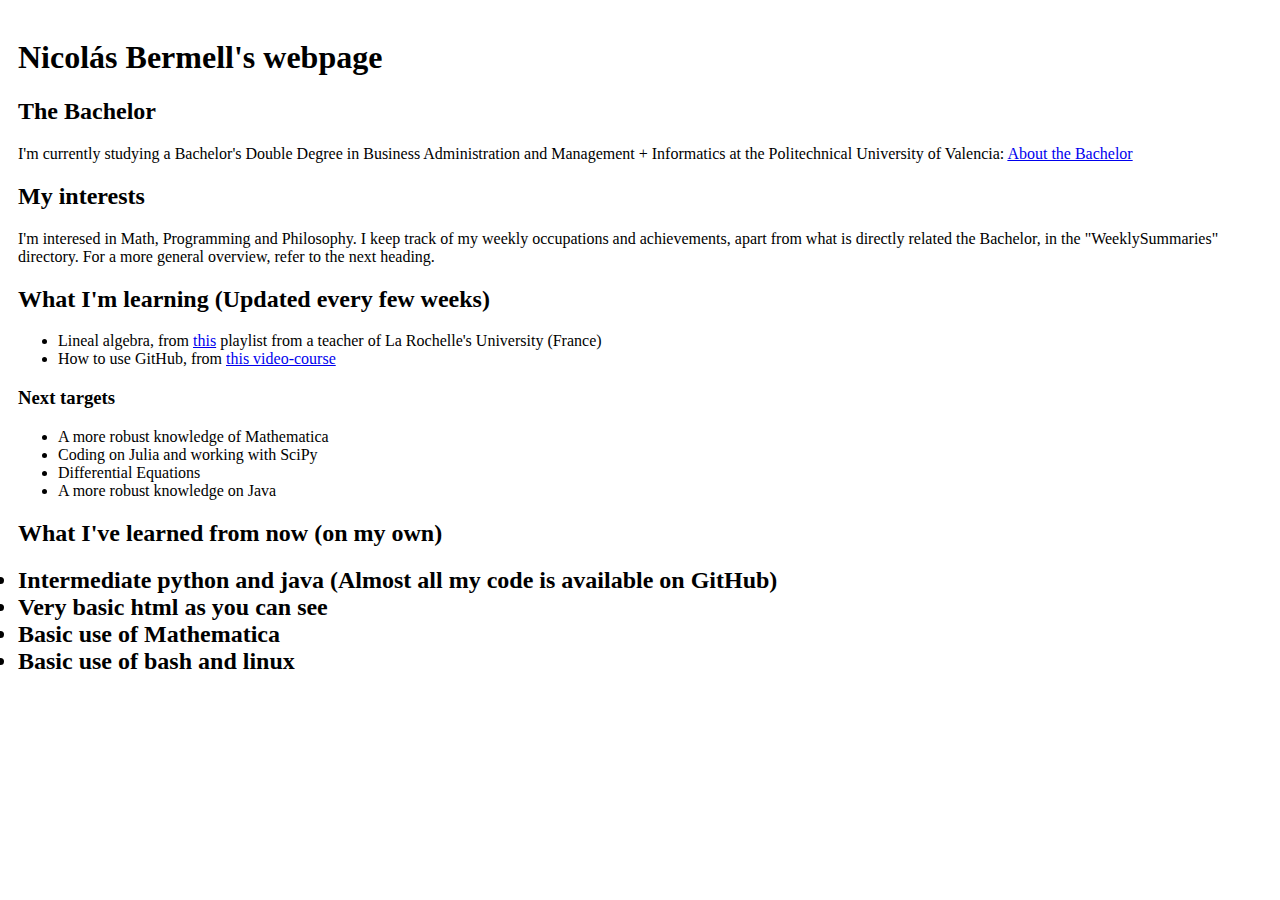
==== index.html @ a01d8c7b "Just updating" ====
<!DOCTYPE html> <!-- This is a comment -->
<html>
  <head>
    <title>Web de Nicolás Bermell.html</title>
	<style>body { padding: 10px !important; }</style>
  </head>
  <body>
<HEAD>
<TITLE>
Nicolás Bermell's webpage
</TITLE>
<!--Meta-información del fichero-->
<META NAME=author CONTENT="Nicolás Bermell">
<META NAME=keywords CONTENT="Página web">
<META NAME=description CONTENT="Página web">
</HEAD>

<BODY>
<H1>Nicolás Bermell's webpage</H1>

<H2>The Bachelor</H2>

<p>I'm currently studying a Bachelor's Double Degree in Business Administration and Management + Informatics
at the Politechnical University of Valencia:

<a target="_blank" href="http://www.upv.es/titulaciones/GDADEINF/">About the Bachelor</a>

</p>

<H2>My interests</H2>

<p>
I'm interesed in Math, Programming and Philosophy.
I keep track of my weekly occupations and achievements, apart from what is directly related the Bachelor, in the "WeeklySummaries" directory.
For a more general overview, refer to the next heading.
</p>

<H2>What I'm learning (Updated every few weeks)</H2>

  <ul>
    <li>Lineal algebra, from <a href="https://www.youtube.com/playlist?list=PLE8WtfrsTAimNyRsaB2kLZqKvykuliUAr">this</a> playlist from a teacher of La Rochelle's University (France)</li>
    <li>How to use GitHub, from <a href="https://www.youtube.com/playlist?list=PLU8oAlHdN5BlyaPFiNQcV0xDqy0eR35aU">this video-course</a> </li>
  </ul>

  <h3>Next targets</h3>
  <ul>
    <li>A more robust knowledge of Mathematica</li>
    <li>Coding on Julia and working with SciPy</li>
    <li>Differential Equations</li>
    <li>A more robust knowledge on Java</li>
  </ul>

<h2>What I've learned from now (on my own) <h2>

  <li>Intermediate python and java (Almost all my code is available on GitHub) </li>
  <li>Very basic html as you can see</li>
  <li>Basic use of Mathematica</li>
  <li>Basic use of bash and linux</li>
</BODY>
  </body>
</html>
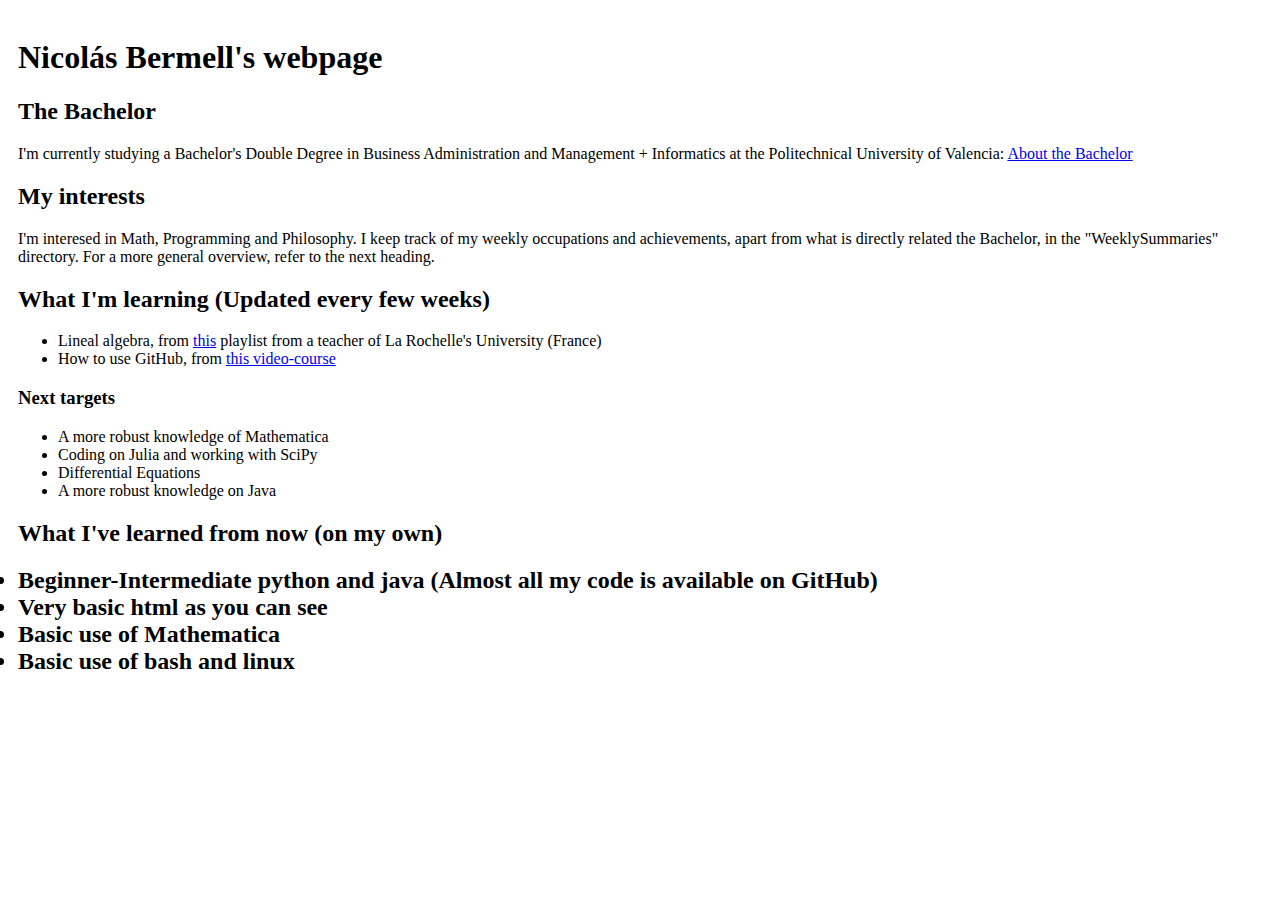
==== commit f11ca274: "I'll be honest" ====
--- a/index.html
+++ b/index.html
@@ -52,7 +52,7 @@
 
 <h2>What I've learned from now (on my own) <h2>
 
-  <li>Intermediate python and java (Almost all my code is available on GitHub) </li>
+  <li>Beginner-Intermediate python and java (Almost all my code is available on GitHub) </li>
   <li>Very basic html as you can see</li>
   <li>Basic use of Mathematica</li>
   <li>Basic use of bash and linux</li>
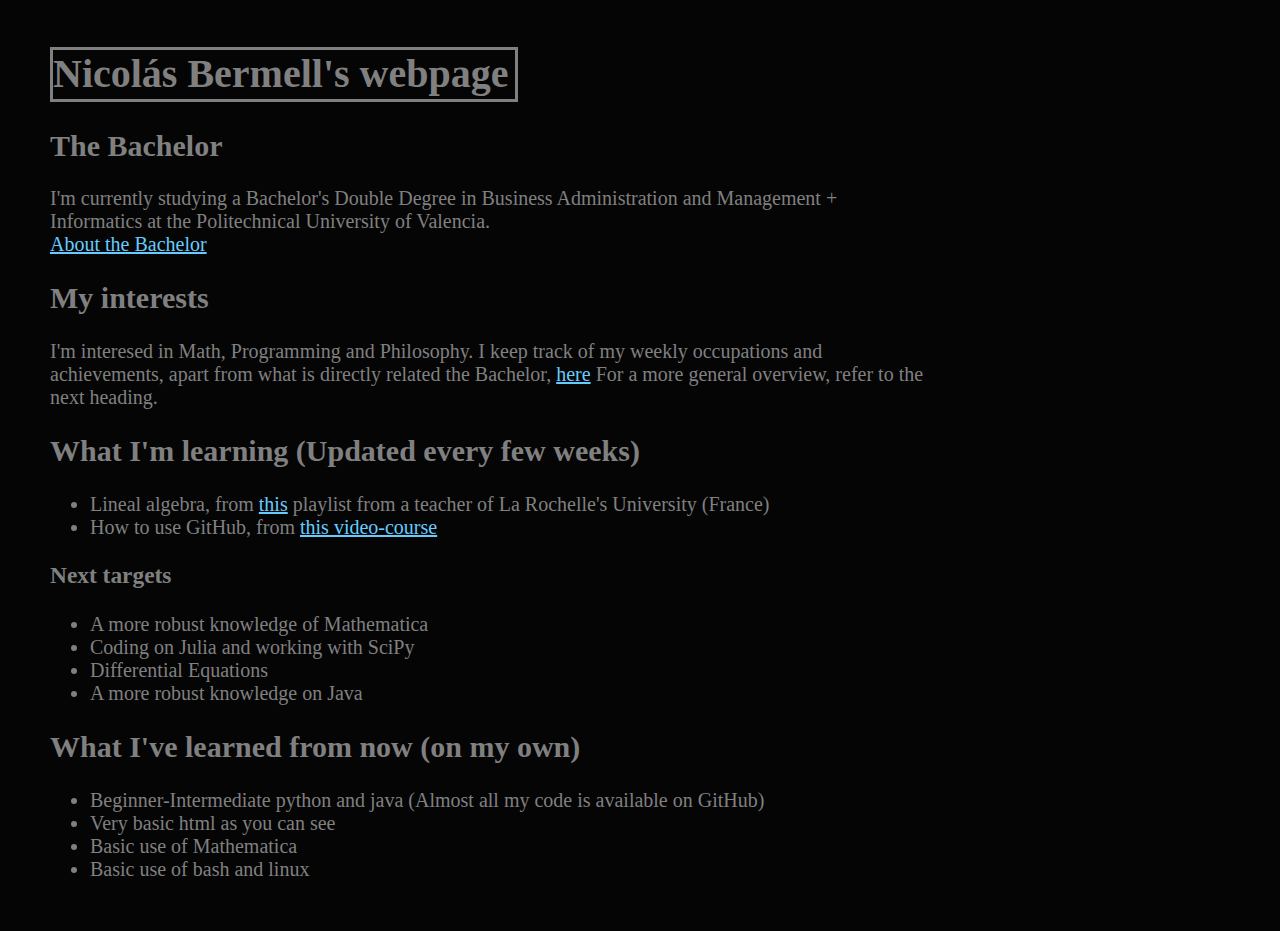
==== commit 80a14065: "Añadido css" ====
--- a/index.html
+++ b/index.html
@@ -2,6 +2,7 @@
 <html>
   <head>
     <title>Web de Nicolás Bermell.html</title>
+    <link rel="stylesheet" href="style.css">
 	<style>body { padding: 10px !important; }</style>
   </head>
   <body>
@@ -16,24 +17,28 @@
 </HEAD>
 
 <BODY>
-<H1>Nicolás Bermell's webpage</H1>
+<H1> Nicolás Bermell's webpage</H1>
 
 <H2>The Bachelor</H2>
 
-<p>I'm currently studying a Bachelor's Double Degree in Business Administration and Management + Informatics
-at the Politechnical University of Valencia:
-
+<div class="lemargin">
+<p1>I'm currently studying a Bachelor's Double Degree in Business Administration and Management + Informatics
+at the Politechnical University of Valencia.
+<br>
+</div>
 <a target="_blank" href="http://www.upv.es/titulaciones/GDADEINF/">About the Bachelor</a>
 
-</p>
+</p1>
 
 <H2>My interests</H2>
 
-<p>
+<div class="lemargin">
+<p2>
 I'm interesed in Math, Programming and Philosophy.
-I keep track of my weekly occupations and achievements, apart from what is directly related the Bachelor, in the "WeeklySummaries" directory.
+I keep track of my weekly occupations and achievements, apart from what is directly related the Bachelor, <a href="https://github.com/NikorasuOwO/nikorasuowo.github.io/tree/master/WeeklySummaries">here</a>
 For a more general overview, refer to the next heading.
-</p>
+</p2>
+</div>
 
 <H2>What I'm learning (Updated every few weeks)</H2>
 
@@ -50,12 +55,26 @@
     <li>A more robust knowledge on Java</li>
   </ul>
 
-<h2>What I've learned from now (on my own) <h2>
 
-  <li>Beginner-Intermediate python and java (Almost all my code is available on GitHub) </li>
-  <li>Very basic html as you can see</li>
-  <li>Basic use of Mathematica</li>
-  <li>Basic use of bash and linux</li>
+
+
+<div class="lemargin">
+
+
+  <h2>What I've learned from now (on my own) </h2>
+
+
+
+
+    <ul>
+    <li>Beginner-Intermediate python and java (Almost all my code is available on GitHub) </li>
+    <li>Very basic html as you can see</li>
+    <li>Basic use of Mathematica</li>
+    <li>Basic use of bash and linux</li>
+
+  </ul>
+</div>
+
 </BODY>
   </body>
 </html>
--- a/style.css
+++ b/style.css
@@ -0,0 +1,28 @@
+H1{
+  width:462px;
+  height: 49px;
+  border: 3px solid;
+  border-color: gray;
+  text-shadow: 100;
+}
+
+div.lemargin{
+  width: 880px;
+  text-emphasis: none;
+  font-weight: normal;
+  font-style: normal;
+}
+
+body{
+  font-size: 20px;
+  margin: 10px 40px 20px;
+  color: gray;
+  background-color: rgb(5,5,5);
+  font-weight:normal;
+}
+
+a{
+  color: rgb(102, 204, 255);
+
+
+}
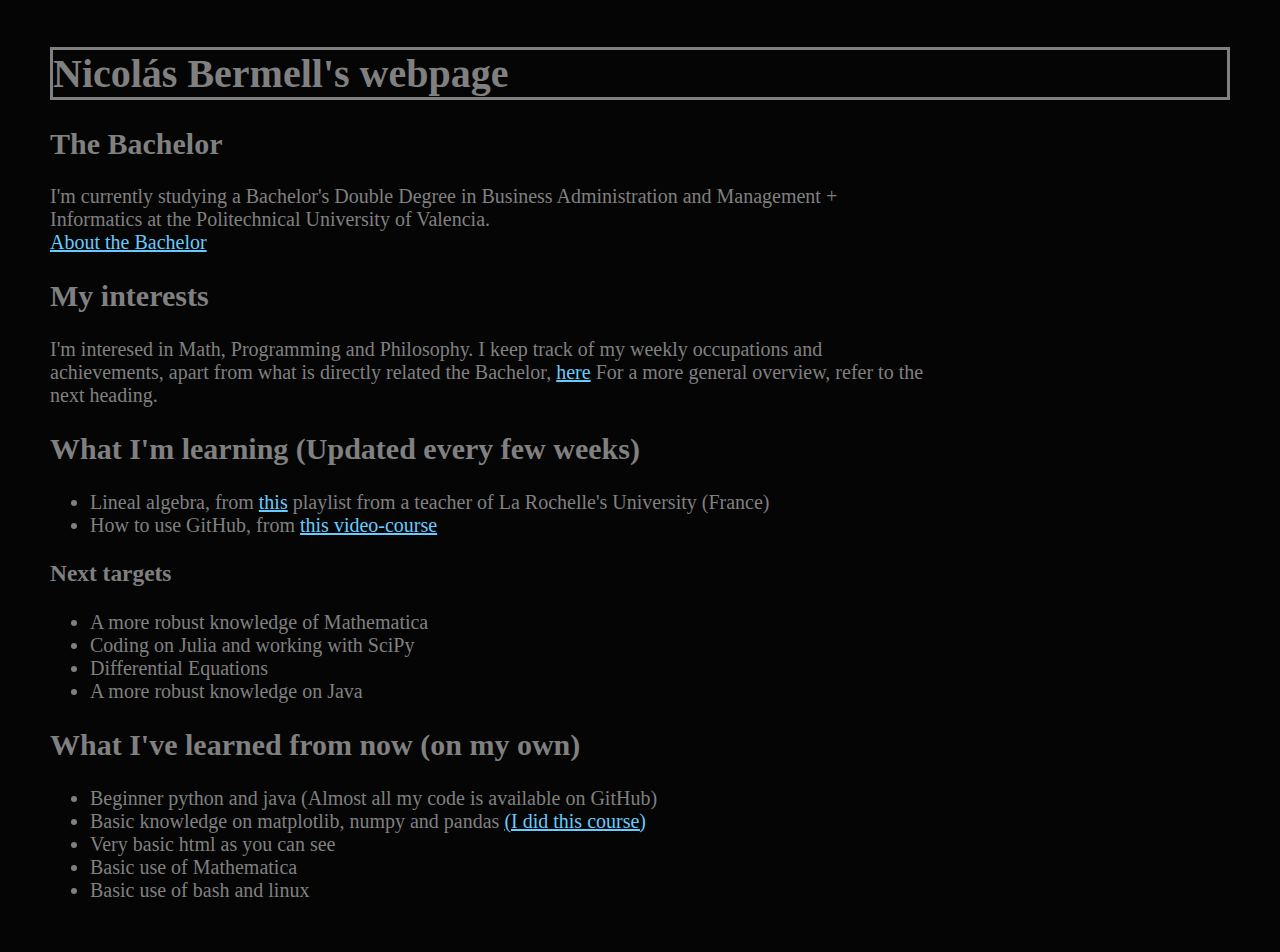
==== commit 389e8af6: "08-02-2021 week Summary" ====
--- a/index.html
+++ b/index.html
@@ -67,12 +67,12 @@
 
 
     <ul>
-    <li>Beginner-Intermediate python and java (Almost all my code is available on GitHub) </li>
+    <li>Beginner python and java (Almost all my code is available on GitHub) </li>
+    <li>Basic knowledge on matplotlib, numpy and pandas <a target="_blank" href="https://www.udemy.com/course/numpy-python/">(I did this course)</a></li>
     <li>Very basic html as you can see</li>
     <li>Basic use of Mathematica</li>
     <li>Basic use of bash and linux</li>
-
-  </ul>
+    </ul>
 </div>
 
 </BODY>
--- a/style.css
+++ b/style.css
@@ -1,6 +1,5 @@
 H1{
-  width:462px;
-  height: 49px;
+  box-sizing: content-box;
   border: 3px solid;
   border-color: gray;
   text-shadow: 100;
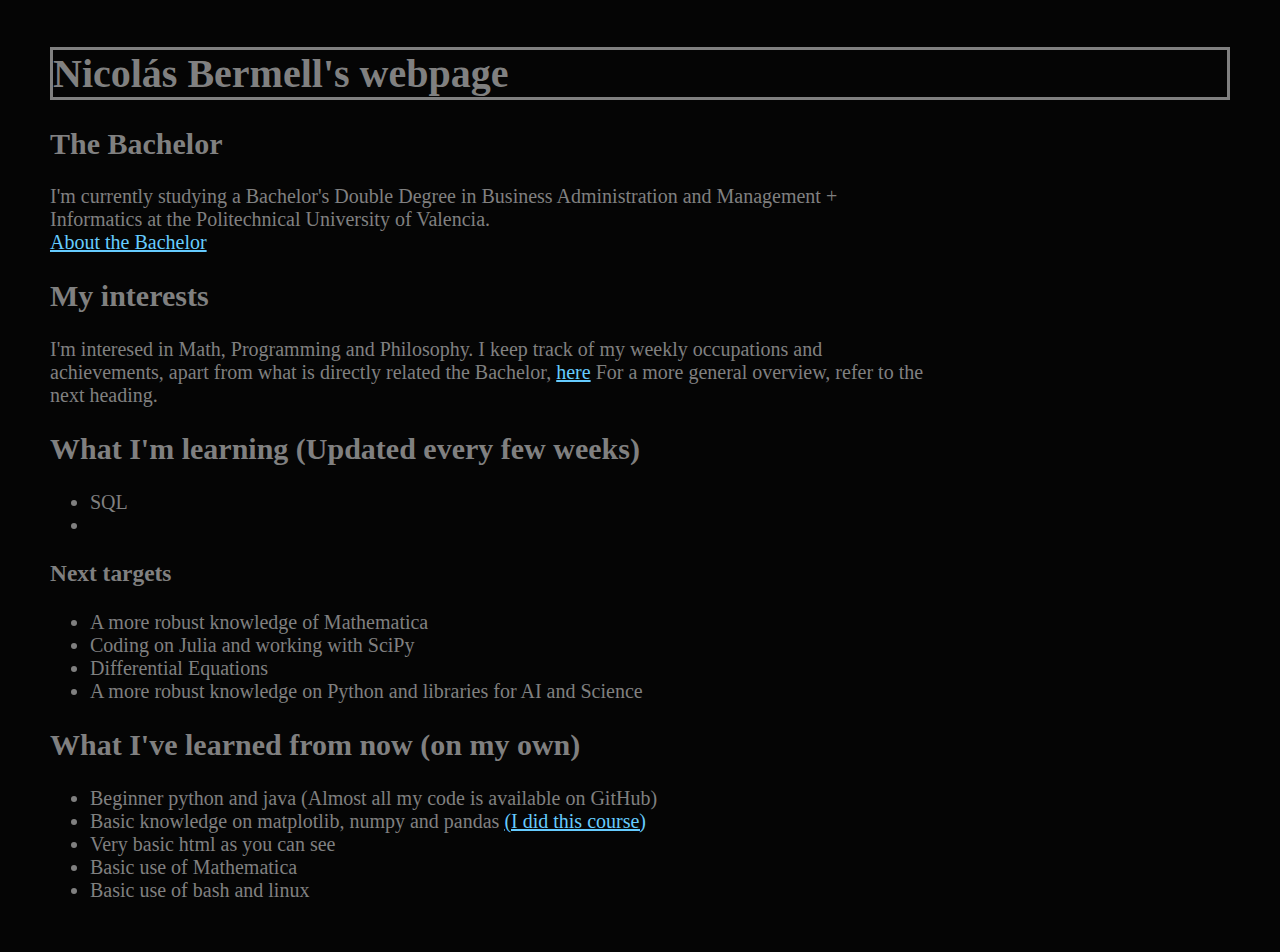
==== commit 2c87e4dc: "Weekly summary 14 feb" ====
--- a/index.html
+++ b/index.html
@@ -43,8 +43,8 @@
 <H2>What I'm learning (Updated every few weeks)</H2>
 
   <ul>
-    <li>Lineal algebra, from <a href="https://www.youtube.com/playlist?list=PLE8WtfrsTAimNyRsaB2kLZqKvykuliUAr">this</a> playlist from a teacher of La Rochelle's University (France)</li>
-    <li>How to use GitHub, from <a href="https://www.youtube.com/playlist?list=PLU8oAlHdN5BlyaPFiNQcV0xDqy0eR35aU">this video-course</a> </li>
+    <li>SQL</li>
+    <li></li>
   </ul>
 
   <h3>Next targets</h3>
@@ -52,7 +52,7 @@
     <li>A more robust knowledge of Mathematica</li>
     <li>Coding on Julia and working with SciPy</li>
     <li>Differential Equations</li>
-    <li>A more robust knowledge on Java</li>
+    <li>A more robust knowledge on Python and libraries for AI and Science</li>
   </ul>
 
 
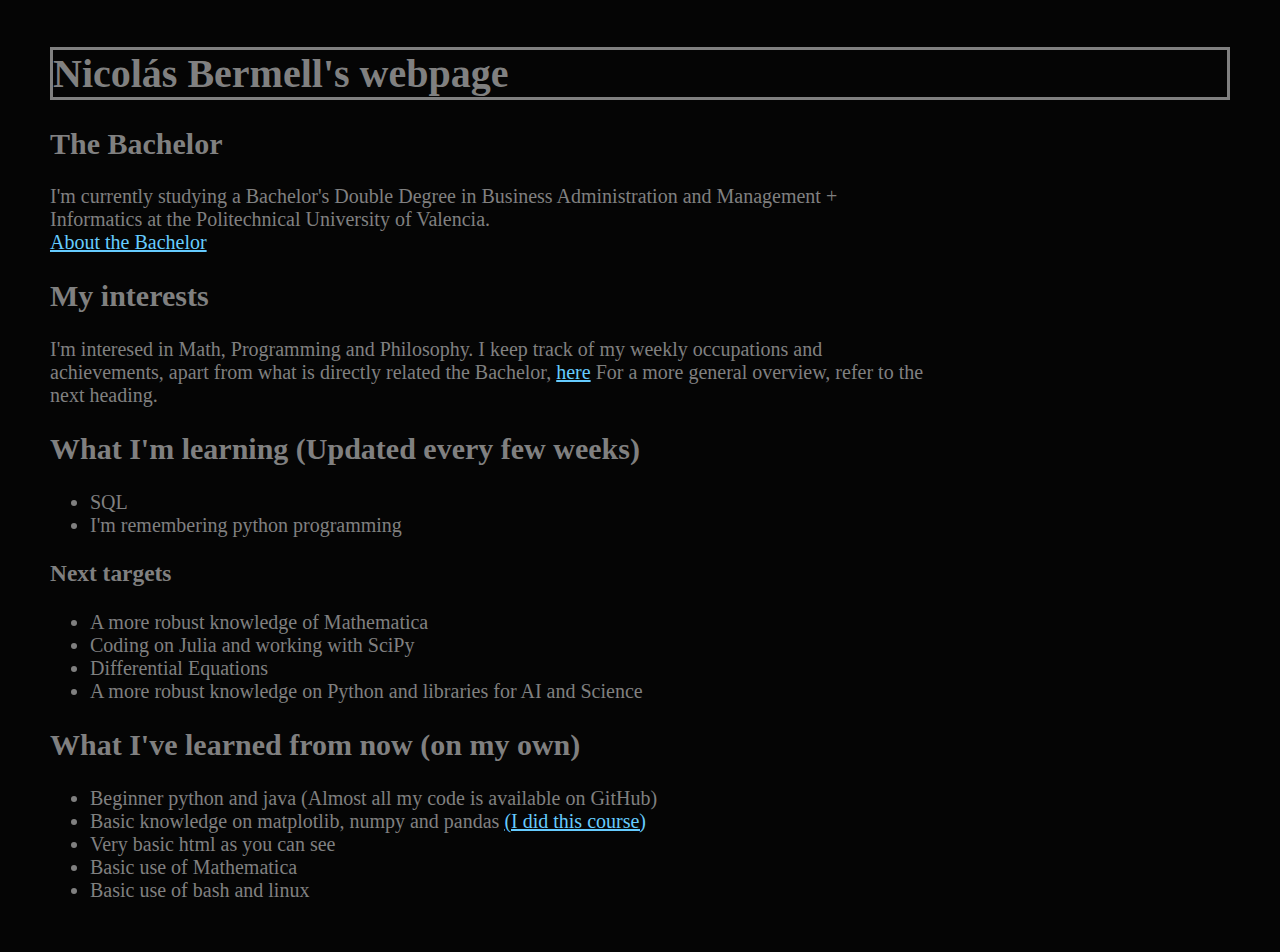
==== commit 641e4184: "Oups" ====
--- a/index.html
+++ b/index.html
@@ -44,7 +44,7 @@
 
   <ul>
     <li>SQL</li>
-    <li></li>
+    <li>I'm remembering python programming</li>
   </ul>
 
   <h3>Next targets</h3>
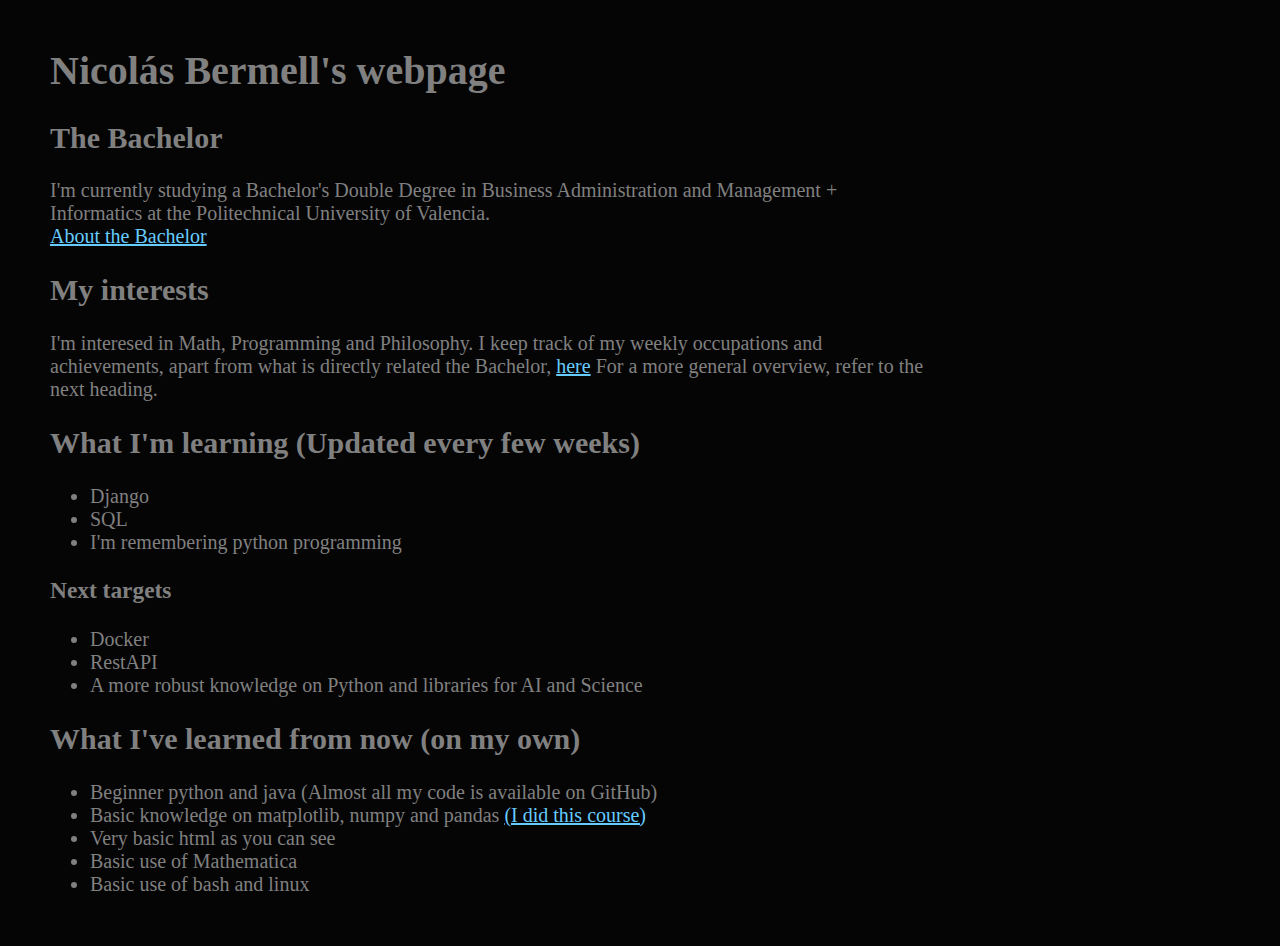
==== commit e21ce3be: "08-06-2021" ====
--- a/index.html
+++ b/index.html
@@ -43,15 +43,15 @@
 <H2>What I'm learning (Updated every few weeks)</H2>
 
   <ul>
+	<li>Django</li>
     <li>SQL</li>
     <li>I'm remembering python programming</li>
   </ul>
 
   <h3>Next targets</h3>
   <ul>
-    <li>A more robust knowledge of Mathematica</li>
-    <li>Coding on Julia and working with SciPy</li>
-    <li>Differential Equations</li>
+    <li>Docker</li>
+	<li>RestAPI</li>
     <li>A more robust knowledge on Python and libraries for AI and Science</li>
   </ul>
 
--- a/style.css
+++ b/style.css
@@ -1,6 +1,4 @@
 H1{
-  box-sizing: content-box;
-  border: 3px solid;
   border-color: gray;
   text-shadow: 100;
 }
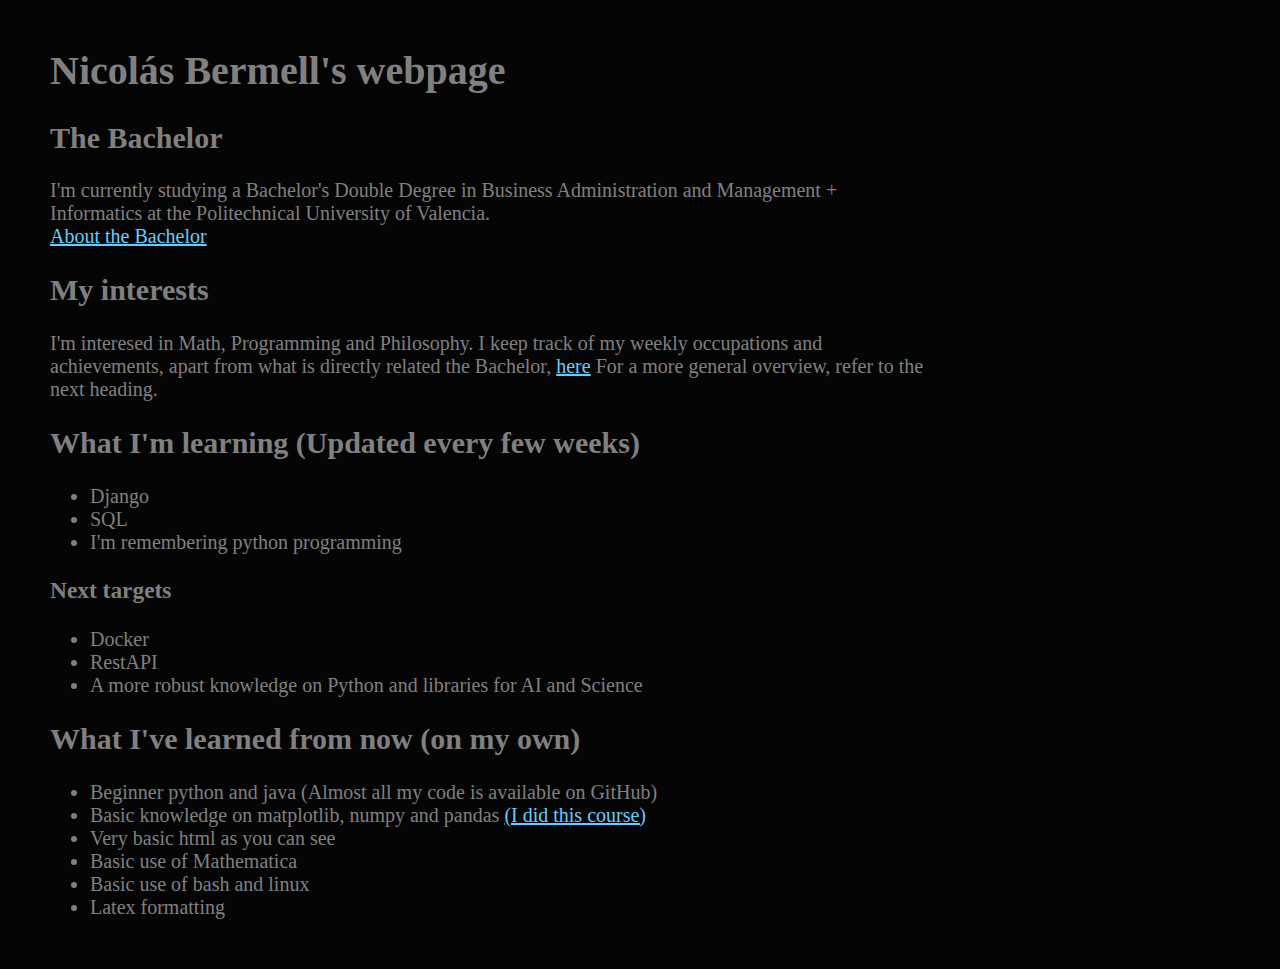
==== commit b2b33f8a: "08-06-2021 II" ====
--- a/index.html
+++ b/index.html
@@ -72,6 +72,7 @@
     <li>Very basic html as you can see</li>
     <li>Basic use of Mathematica</li>
     <li>Basic use of bash and linux</li>
+	<li>Latex formatting</li>
     </ul>
 </div>
 
